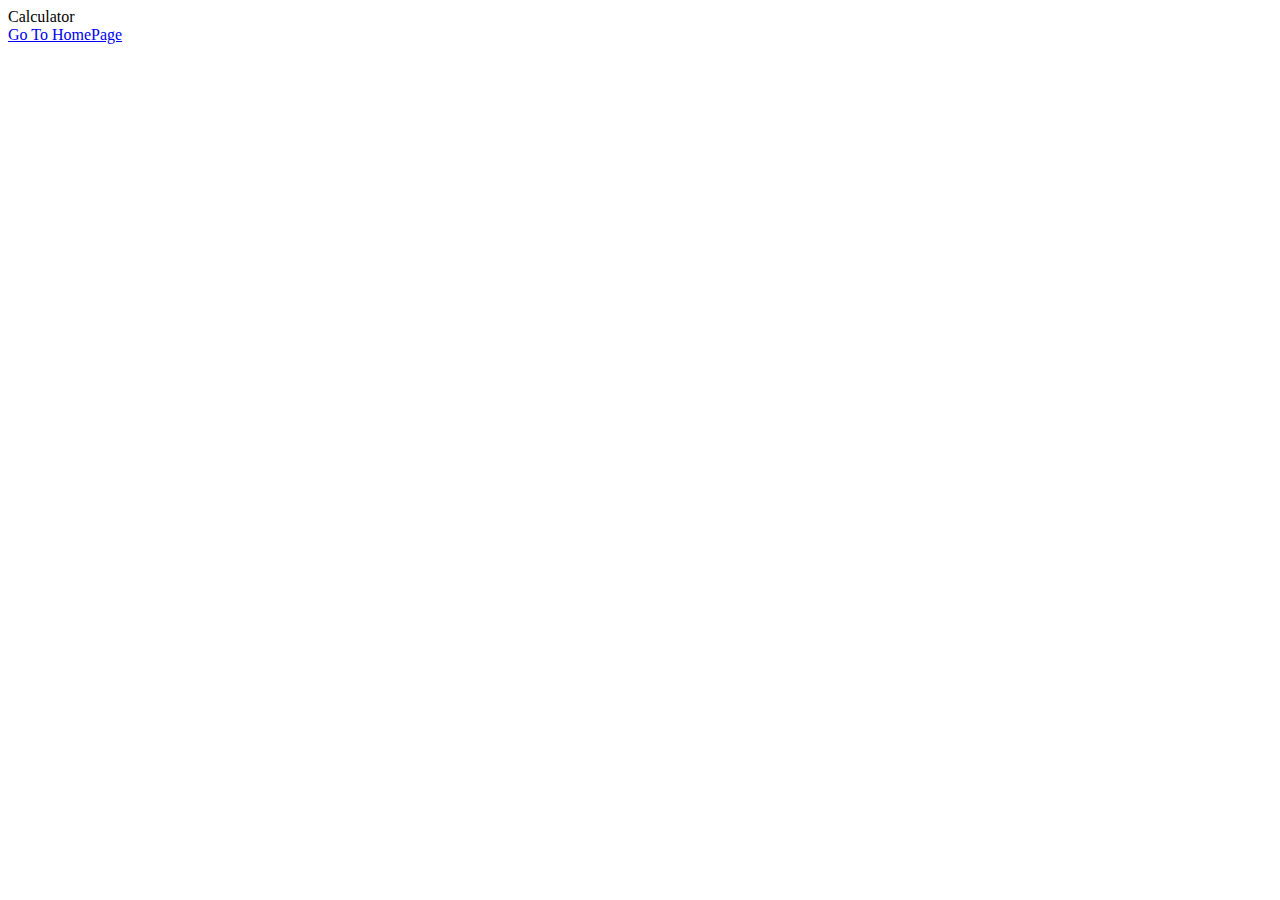
==== pages/calculator.html @ ca7c3422 "a  very basic link for going back to the homepage is added for both calculator and forum pages." ====
<!DOCTYPE html>
<html lang="en">
<head>
    <meta charset="UTF-8">
    <meta name="viewport" content="width=device-width, initial-scale=1.0">
    <title>Calculator</title>
</head>
<body>
    <header>Calculator</header>
    <a href="../index.html">Go To HomePage</a>
</body>
</html>
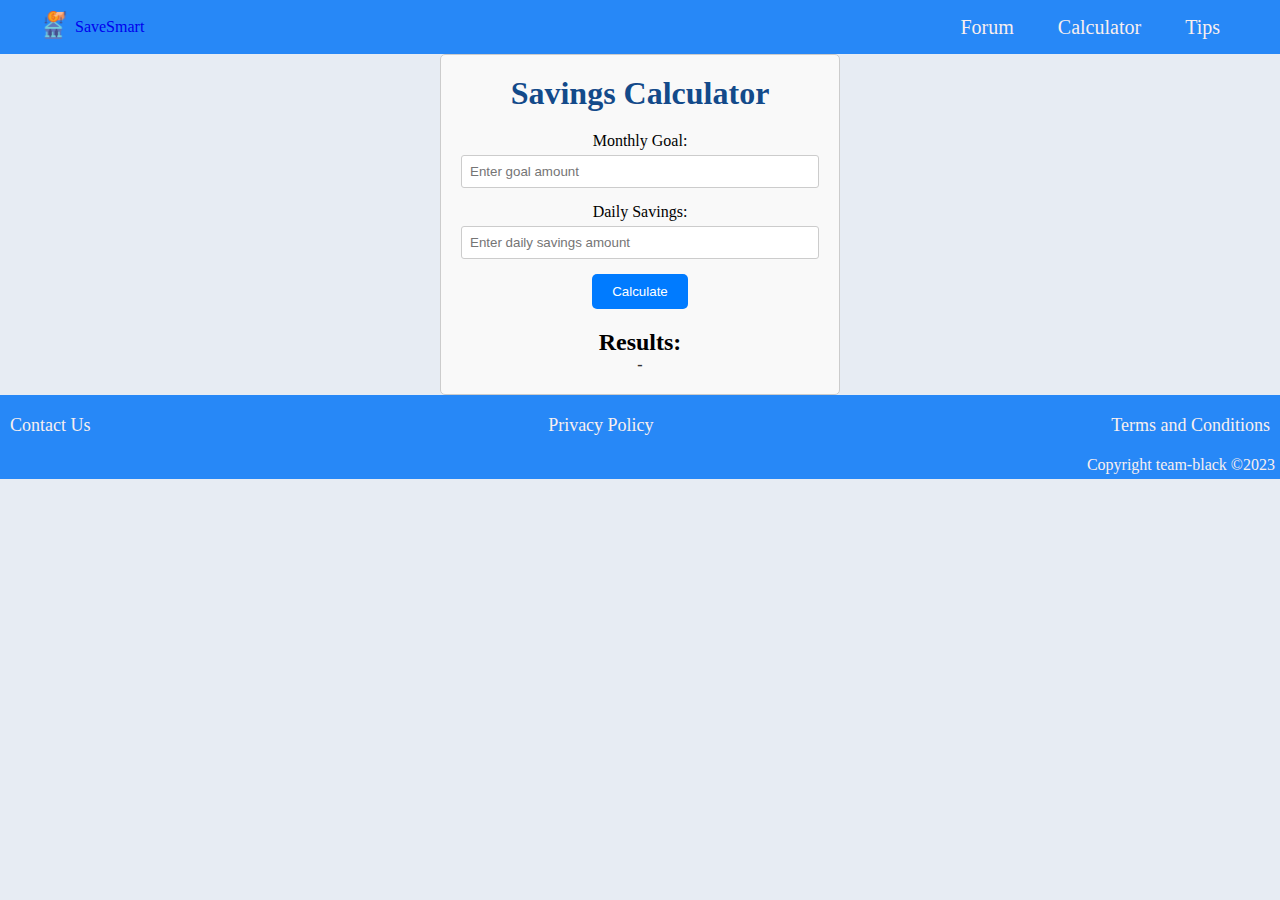
==== commit c544103e: "Calculator + CSS" ====
--- a/pages/calculator.html
+++ b/pages/calculator.html
@@ -4,9 +4,52 @@
     <meta charset="UTF-8">
     <meta name="viewport" content="width=device-width, initial-scale=1.0">
     <title>Calculator</title>
+    <link rel="stylesheet" href="../style.css"/>
 </head>
 <body>
-    <header>Calculator</header>
-    <a href="../index.html">Go To HomePage</a>
+    <nav class="navbar">
+        <div class="icon">
+          <a href="../index.html">
+            <img src="../imgs/icon.png" alt="" />
+          </a>
+          <a href="../index.html">SaveSmart</a>
+        </div>
+  
+        <div class="links">
+          <a href="forum.html">Forum</a>
+          <a href="calculator.html">Calculator</a>
+          <a href="tips.html">Tips</a>
+        </div>
+      </nav>
+
+
+
+    <div class="calculator">
+       <h1>Savings Calculator</h1>
+       <label for="monthlyGoal">Monthly Goal:</label>
+       <input type="number" id="monthlyGoal" placeholder="Enter goal amount">
+
+       <label for="dailySavings">Daily Savings:</label>
+       <input type="number" id="dailySavings" placeholder="Enter daily savings amount">
+
+       <button id="calculate">Calculate</button>
+
+       <div id="results">
+           <h2>Results:</h2>
+           <p id="resultMessage">-</p>
+       </div>
+    </div>
+    
+    
+    <footer>
+        <div class="footerContacts">
+          <a href="mailto:info@savesmart.com">Contact Us</a>
+          <a href="" target="_blank">Privacy Policy</a>
+          <a href="" target="_blank">Terms and Conditions</a>
+        </div>
+        <p>Copyright team-black ©2023</p>
+    </footer>
+
+    <script src="../script.js"></script>
 </body>
 </html>--- a/style.css
+++ b/style.css
@@ -0,0 +1,318 @@
+:root {
+    --main-blue: rgb(39, 136, 247); 
+    --secondary-blue: #8EA4D2; 
+    --main-white : #f8efef;
+}
+
+
+body {
+    margin: 0;
+    background-color: rgb(231, 236, 243);
+}
+
+* {
+    margin: 0;
+    padding: 0;
+    box-sizing: border-box;
+}
+
+a {
+    text-decoration: none;
+}
+
+h1 {
+    text-align: center;
+    color: rgb(19, 74, 138);
+}
+
+/* Styling the Navbar */
+.navbar {
+    background-color: var(--main-blue);
+    width: 100%;
+    display: flex;
+    justify-content: space-between;
+    align-items: center;
+    padding: 10px 20px;
+    /* overflow: hidden; */
+}
+
+@media only screen and (max-width: 600px) {
+    .navbar{
+        display: flex;
+        justify-content: space-between;
+        align-items:first baseline;
+        /* padding: 10px; */
+    }
+    
+    .links a{
+        margin-right: 0;
+    }
+}
+
+
+
+/* Styling the Navbar icon */
+.icon {
+    /* text-align: center; */
+    color: var(--main-white);
+    margin-left: 20px;  
+    display: flex;
+    align-items: center;
+    gap: 5px;
+}
+
+.icon img {
+    width: 30px;
+    height: auto;
+}
+
+/* Styling the Navbar links */
+.links {
+    /* margin-right: 40px; */
+}
+
+.links a {
+    color: var(--main-white);
+    margin-right: 40px;
+    font-size: 20px;
+}
+
+.links a:hover {
+    color: lightgray;
+    background-color: var(--secondary-blue);
+    padding: 15px;
+}
+
+
+
+
+/* Styling the footer */
+footer {
+    background-color: var(--main-blue);
+    color: var(--main-white);
+    text-align: center;
+    display: flex;
+    flex-direction: column; 
+    flex-wrap: wrap;
+}
+
+/* Styling the footer content */
+footer p {
+    /* margin: 5px; */
+}
+
+/* Styling the footer contacts section */
+.footerContacts {
+    display: flex;
+    justify-content: space-between;
+    padding: 20px 10px;
+    gap: 1rem;
+    /* margin-top: 10px; */
+    font-size: 18px;
+    /* text-align: left; */
+}
+
+footer p{
+    display: flex;
+    align-self: flex-end;
+    padding: 0 5px 5px 0;
+}
+
+/* Styling footer links */
+.footerContacts a {
+    color: var(--main-white);
+    text-decoration: none;
+}
+
+.footerContacts a:hover {
+    text-decoration: underline;
+}
+
+@media only screen and (max-width: 600px) {
+    footer {
+        display: flex;
+        flex-direction: column;
+    } 
+
+    footer p {
+        font-size: x-small;
+    }
+}
+
+
+
+
+
+/* Styling the welcome container */
+.welcome {
+    text-align: center;
+    background-color: white;
+    margin: 30px 525px;
+    border: 1px solid;
+    border-radius: 10px;
+    border-color: var(--secondary-blue);
+    padding-top: 20px;
+    padding-bottom: 20px;
+}
+
+.welcome p {
+    color: rgb(19, 74, 138);
+    margin-top: 20px;
+}
+
+
+
+
+
+/* Styling the goal container */
+.goal {
+    text-align: center;
+    margin: 20px auto;
+    padding: 30px;
+    border: 1px solid;
+    border-radius: 5px;
+    border-color: var(--secondary-blue);
+    max-width: 300px;
+    background-color: white;
+}
+
+/* Styling the progress bar */
+#goalBar {
+    width: 100%;
+    height: 20px;
+    appearance: none;
+    border: none;
+    background-color: #f1f1f1;
+    border-radius: 10px;
+    margin: 10px 0;
+}
+
+/* Styling the progress bar value */
+#goalBar::-webkit-progress-value {
+    background-color: rgb(19, 74, 138);
+    border-radius: 5px;
+}
+
+/* Styling the labels */
+.goal p {
+    margin: 5px 0;
+}
+
+.moneyGoal {
+    margin-top: 20px;
+}
+
+
+
+
+
+
+/* Styling the pages container */
+.pages {
+    display: flex;
+    justify-content: space-around;
+    align-items: center;
+    gap: 0px;
+    margin: 5rem 100px;
+}
+
+/* Styling each link set */
+.linkPages {
+    display: flex;
+    flex-direction: column;
+    text-align: center;
+    min-width: 150px;
+    gap: 1rem;
+}
+
+.linkPages img {
+    max-width: 220px;
+    height: 150px;
+    border: 1px solid;
+    border-radius: 10px;
+    border-color: rgb(19, 74, 138);
+}
+
+.linkPages a {
+    color: #333;
+    font-size: 16px;
+    border: 1px solid;
+    border-radius: 10px;
+    border-color: rgb(19, 74, 138);
+    background-color: white;
+    padding: 5px 10px; 
+    text-align: center;
+}
+
+.linkPages a:hover {
+    color: lightgray;
+}
+
+@media only screen and (max-width: 600px) {
+    .pages {
+        display: flex;
+        align-items: center;
+        justify-content: center;
+    }
+}
+
+
+
+
+
+
+
+
+/* Styling the calculator container */
+.calculator {
+    max-width: 400px;
+    margin: 0 auto;
+    padding: 20px;
+    border: 1px solid #ccc;
+    border-radius: 5px;
+    text-align: center;
+    background-color: #f9f9f9;
+}
+
+/* Styling calculator elements */
+h1 {
+    margin-bottom: 20px;
+}
+
+label {
+    display: block;
+    margin-bottom: 5px;
+}
+
+input {
+    width: 100%;
+    padding: 8px;
+    margin-bottom: 15px;
+    border: 1px solid #ccc;
+    border-radius: 3px;
+}
+
+button {
+    background-color: #007BFF;
+    color: white;
+    padding: 10px 20px;
+    border: none;
+    border-radius: 5px;
+    cursor: pointer;
+    transition: background-color 0.3s;
+}
+
+button:hover {
+    background-color: #0056b3;
+}
+
+#results {
+    margin-top: 20px;
+    text-align: center;
+}
+
+/* Styling result message */
+#resultMessage {
+    font-weight: bold;
+    color: #333;
+}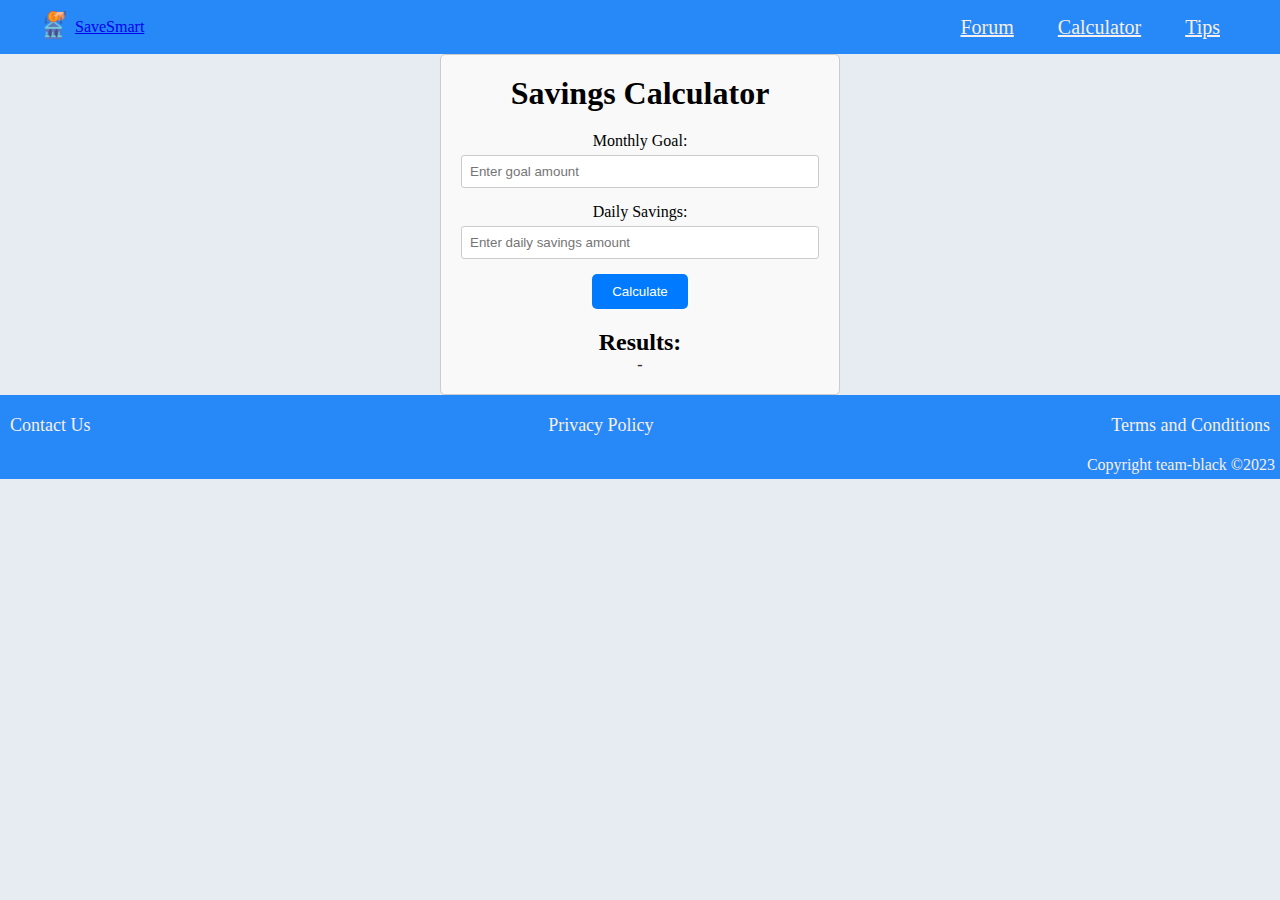
==== commit 2652f261: "- css files  are separated by page and the main.css refers to main global variables and also navigat" ====
--- a/pages/calculator.html
+++ b/pages/calculator.html
@@ -1,55 +1,64 @@
 <!DOCTYPE html>
 <html lang="en">
-<head>
-    <meta charset="UTF-8">
-    <meta name="viewport" content="width=device-width, initial-scale=1.0">
+  <head>
+    <meta charset="UTF-8" />
+    <meta name="viewport" content="width=device-width, initial-scale=1.0" />
     <title>Calculator</title>
-    <link rel="stylesheet" href="../style.css"/>
-</head>
-<body>
+    <link rel="stylesheet" href="../main.css" />
+    <link rel="stylesheet" href="../styles/calculator.css" />
+  </head>
+  <body>
     <nav class="navbar">
-        <div class="icon">
-          <a href="../index.html">
-            <img src="../imgs/icon.png" alt="" />
-          </a>
-          <a href="../index.html">SaveSmart</a>
+      <div class="icon">
+        <a href="../index.html">
+          <img src="../imgs/icon.png" alt="" />
+        </a>
+        <a href="../index.html">SaveSmart</a>
+      </div>
+
+      <div class="links">
+        <a href="forum.html">Forum</a>
+        <a href="calculator.html">Calculator</a>
+        <a href="tips.html">Tips</a>
+      </div>
+    </nav>
+
+    <main id="calculator">
+      <div class="calculator">
+        <h1>Savings Calculator</h1>
+        <label for="monthlyGoal">Monthly Goal:</label>
+        <input
+          type="number"
+          id="monthlyGoal"
+          placeholder="Enter goal amount"
+          min="0"
+        />
+
+        <label for="dailySavings">Daily Savings:</label>
+        <input
+          type="number"
+          id="dailySavings"
+          placeholder="Enter daily savings amount"
+          min="0"
+        />
+
+        <button id="calculate">Calculate</button>
+
+        <div id="results">
+          <h2>Results:</h2>
+          <p id="resultMessage">-</p>
         </div>
-  
-        <div class="links">
-          <a href="forum.html">Forum</a>
-          <a href="calculator.html">Calculator</a>
-          <a href="tips.html">Tips</a>
-        </div>
-      </nav>
-
-
-
-    <div class="calculator">
-       <h1>Savings Calculator</h1>
-       <label for="monthlyGoal">Monthly Goal:</label>
-       <input type="number" id="monthlyGoal" placeholder="Enter goal amount">
-
-       <label for="dailySavings">Daily Savings:</label>
-       <input type="number" id="dailySavings" placeholder="Enter daily savings amount">
-
-       <button id="calculate">Calculate</button>
-
-       <div id="results">
-           <h2>Results:</h2>
-           <p id="resultMessage">-</p>
-       </div>
-    </div>
-    
-    
+      </div>
+    </main>
     <footer>
-        <div class="footerContacts">
-          <a href="mailto:info@savesmart.com">Contact Us</a>
-          <a href="" target="_blank">Privacy Policy</a>
-          <a href="" target="_blank">Terms and Conditions</a>
-        </div>
-        <p>Copyright team-black ©2023</p>
+      <div class="footerContacts">
+        <a href="mailto:info@savesmart.com">Contact Us</a>
+        <a href="" target="_blank">Privacy Policy</a>
+        <a href="" target="_blank">Terms and Conditions</a>
+      </div>
+      <p>Copyright team-black ©2023</p>
     </footer>
 
     <script src="../script.js"></script>
-</body>
-</html>+  </body>
+</html>
--- a/main.css
+++ b/main.css
@@ -0,0 +1,133 @@
+/* This file contains general rules for styling of body, navigation bar and footer */
+
+:root {
+    --main-blue: rgb(39, 136, 247);
+    --secondary-blue: #8EA4D2;
+    --main-white: #f8efef;
+}
+
+
+body {
+    margin: 0;
+    background-color: rgb(231, 236, 243);
+}
+
+* {
+    margin: 0;
+    padding: 0;
+    box-sizing: border-box;
+}
+
+/* Styling the Navbar */
+.navbar {
+    background-color: var(--main-blue);
+    width: 100%;
+    display: flex;
+    justify-content: space-between;
+    align-items: center;
+    padding: 10px 20px;
+    /* overflow: hidden; */
+}
+
+@media only screen and (max-width: 600px) {
+    .navbar {
+        display: flex;
+        justify-content: space-between;
+        align-items: first baseline;
+        /* padding: 10px; */
+    }
+
+    .links a {
+        margin-right: 0;
+    }
+}
+
+
+
+/* Styling the Navbar icon */
+.icon {
+    /* text-align: center; */
+    color: var(--main-white);
+    margin-left: 20px;
+    display: flex;
+    align-items: center;
+    gap: 5px;
+}
+
+.icon img {
+    width: 30px;
+    height: auto;
+}
+
+/* Styling the Navbar links */
+.links {
+    /* margin-right: 40px; */
+}
+
+.links a {
+    color: var(--main-white);
+    margin-right: 40px;
+    font-size: 20px;
+}
+
+.links a:hover {
+    color: lightgray;
+    background-color: var(--secondary-blue);
+    padding: 15px;
+}
+
+
+
+
+/* Styling the footer */
+footer {
+    background-color: var(--main-blue);
+    color: var(--main-white);
+    text-align: center;
+    display: flex;
+    flex-direction: column;
+    flex-wrap: wrap;
+}
+
+/* Styling the footer content */
+footer p {
+    /* margin: 5px; */
+}
+
+/* Styling the footer contacts section */
+.footerContacts {
+    display: flex;
+    justify-content: space-between;
+    padding: 20px 10px;
+    gap: 1rem;
+    /* margin-top: 10px; */
+    font-size: 18px;
+    /* text-align: left; */
+}
+
+footer p {
+    display: flex;
+    align-self: flex-end;
+    padding: 0 5px 5px 0;
+}
+
+/* Styling footer links */
+.footerContacts a {
+    color: var(--main-white);
+    text-decoration: none;
+}
+
+.footerContacts a:hover {
+    text-decoration: underline;
+}
+
+@media only screen and (max-width: 600px) {
+    footer {
+        display: flex;
+        flex-direction: column;
+    }
+
+    footer p {
+        font-size: x-small;
+    }
+}--- a/styles/calculator.css
+++ b/styles/calculator.css
@@ -0,0 +1,53 @@
+/* Styling the calculator container */
+.calculator {
+    max-width: 400px;
+    margin: 0 auto;
+    padding: 20px;
+    border: 1px solid #ccc;
+    border-radius: 5px;
+    text-align: center;
+    background-color: #f9f9f9;
+}
+
+/* Styling calculator elements */
+h1 {
+    margin-bottom: 20px;
+}
+
+label {
+    display: block;
+    margin-bottom: 5px;
+}
+
+input {
+    width: 100%;
+    padding: 8px;
+    margin-bottom: 15px;
+    border: 1px solid #ccc;
+    border-radius: 3px;
+}
+
+button {
+    background-color: #007BFF;
+    color: white;
+    padding: 10px 20px;
+    border: none;
+    border-radius: 5px;
+    cursor: pointer;
+    transition: background-color 0.3s;
+}
+
+button:hover {
+    background-color: #0056b3;
+}
+
+#results {
+    margin-top: 20px;
+    text-align: center;
+}
+
+/* Styling result message */
+#resultMessage {
+    font-weight: bold;
+    color: #333;
+}